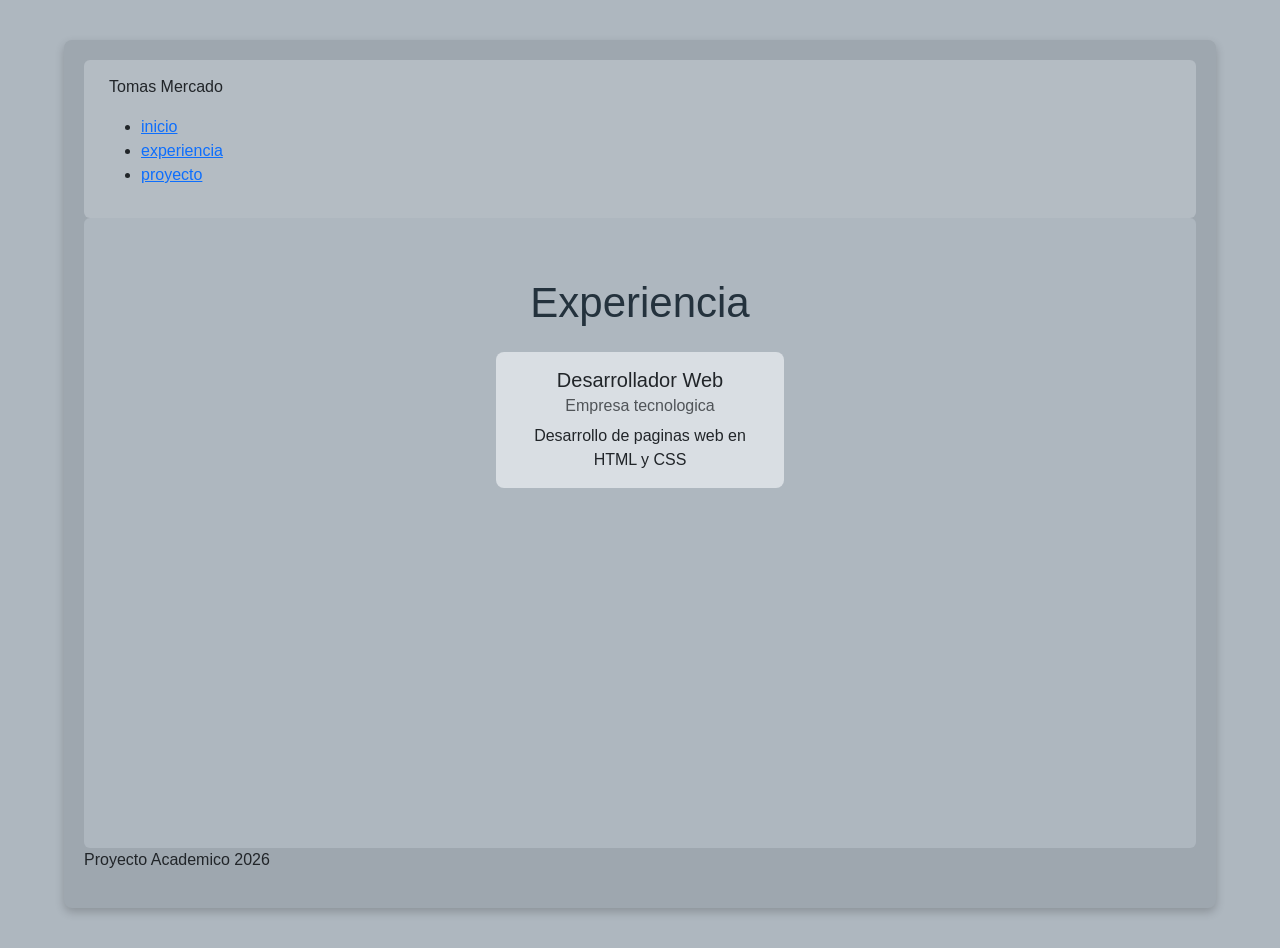
==== pages/experiencia.html @ aa90a4fe "primer commit - proyecto portfolio" ====
<!DOCTYPE html>
<html lang="en">
<head>
    <meta charset="UTF-8">
    <meta name="viewport" content="width=device-width, initial-scale=1.0">

    <!-- Enlace al CSS de Bootstrap -->
    <link href="https://cdn.jsdelivr.net/npm/bootstrap@5.3.8/dist/css/bootstrap.min.css" rel="stylesheet" integrity="sha384-sRIl4kxILFvY47J16cr9ZwB07vP4J8+LH7qKQnuqkuIAvNWLzeN8tE5YBujZqJLB" crossorigin="anonymous">
    
    <!-- Enlace para el archivo Css -->
    <link rel="stylesheet" href="../Css/styles.css">

    <title>Experiencia-laboral</title>
</head>
<body>

    <div class="contenedor-principal">
    
        <!-- Encabezado del sitio -->
        <header class="header">
            <div class="barra">
                <p class="nombre">Tomas Mercado</p>
            <!-- Barra de navegacion -->
                <nav>
                    <ul>
                        <!-- Enlaces de la pagina -->
                        <li><a href="../index.html">inicio</a></li>
                        <li><a href="experiencia.html">experiencia</a></li>
                        <li><a href="proyecto.html">proyecto</a></li>
                    </ul>
                </nav>
            </div>
        </header>

        <!-- Contenido principal -->
        <main>
            <section class="experiencia">
                <h1>Experiencia</h1>

                <!-- Componente Card de Bootstrap para mostrar experiencia -->
                <!-- mx-auto: centra horizontalmente -->
                <!-- mt-4: margen superior -->
                <div class="card mx-auto mt-4" style="width: 18rem;">
                    <div class="card-body">
                        <h5 class="card-title">Desarrollador Web</h5>
                        <h6 class="card-subtitle mb-2 text-muted">Empresa tecnologica</h6>
                        <p class="card-text">Desarrollo de paginas web en HTML y CSS</p>
                    </div>
                </div>
            </section>

        </main>

        <!-- Pie de pagina -->
        <footer>
            <p>Proyecto Academico 2026</p>
        </footer>

    </div>

    <!-- Script de Bootstrap para habilitar componentes interactivos -->
    <script src="https://cdn.jsdelivr.net/npm/bootstrap@5.3.8/dist/js/bootstrap.bundle.min.js" integrity="sha384-FKyoEForCGlyvwx9Hj09JcYn3nv7wiPVlz7YYwJrWVcXK/BmnVDxM+D2scQbITxI" crossorigin="anonymous"></script>
</body>
</html>
---- Css/styles.css ----
/* RESET GENERAL */
/* Elimina márgenes y paddings por defecto del navegador */

*{
    margin: 0;
    padding: 0;
    box-sizing: border-box;
}

/* ESTILOS GENERALES DEL BODY */
body{

    /* Fuente principal del sitio */
    font-family: Arial, sans-serif;

    /* Color de fondo general */
    background-color: #aeb7bf;
}

main{
    /* Color de fondo */
    background-color: #aeb7bf;

    /* Centra el texto horizontalmente */
    text-align: center;

    /* Espacio interno */
    padding: 60px 20px;

     /* Ocupa al menos el 80% de la pantalla */
    min-height: 70vh;

    /* Bordes redondeados */
    border-radius: 6px;
}

.header{
    /* Ordeno los elementos */
    display: flex;

    /* Distribuye elementos horizontalmente */
    justify-content: space-between;

    /* centra los elementos */
    align-items: center;

    /* Espacio interno */
    padding: 15px 25px;

    background-color: #b4bcc3;
    border-radius: 6px;
}

/*Hace que la imagen sea pequeña y circular */
.header img{
    width: 40px;
    border-radius: 50px;
}

.menu{

     /* Organiza los ítems en fila */
    display: flex;

    /* Espacio entre elementos */
    gap: 15px;

    /* Quita los puntos de la lista */
    list-style: none;
}


/* ENLACES DEL MENÚ */
.menu a{

    /* Quita subrayado */
    text-decoration: none;

    /* Fondo del botón */
    background-color: #2f3e46;
    
    /* Color del texto */
    color: white;

    /* Espaciado interno */
    padding: 8px 15px;
    
    /* Bordes redondeados */
    border-radius: 5px;
}

/* Titulo principal */
h1{
    font-size: 42px;
    margin-bottom: 15px;
    color: #24323d;
}

h2{
    font-size: 20px;
    margin-bottom: 20px;
    color: #1e2a33;
}

.experiencia .card{
    background-color: #d9dee3;
    border: none;
    border-radius: 8px;
}

.proyectos .card{
    background-color: #d9dee3;
    border-radius: 12px;
    text-align: center;

}

/* Media Query para adaptar el diseño en pantallas menores a 768px */
@media (max-width: 768px){

    /* El header pasa de horizontal a vertical */
    .header{
        flex-direction: column;
        gap: 15px;
    }


     /* El menú se acomoda en columna */
    .menu{
        flex-direction: column;
        align-items: center;
    }
}

.contenedor-principal{

    /* Ocupa el 90% del ancho de la pantalla */
    width: 90%; 

    /* maximo 1100px */
    max-width: 90%;

    /* centrado horizontalmente */
    margin: 40px auto;

    background-color: #9ea7af;

    /* Bordes redondeados */
    border-radius: 8px;

    /* Espacio interno */
    padding: 20px;

    box-shadow: 0 4px 10px rgba(0,0,0,0.2);
}
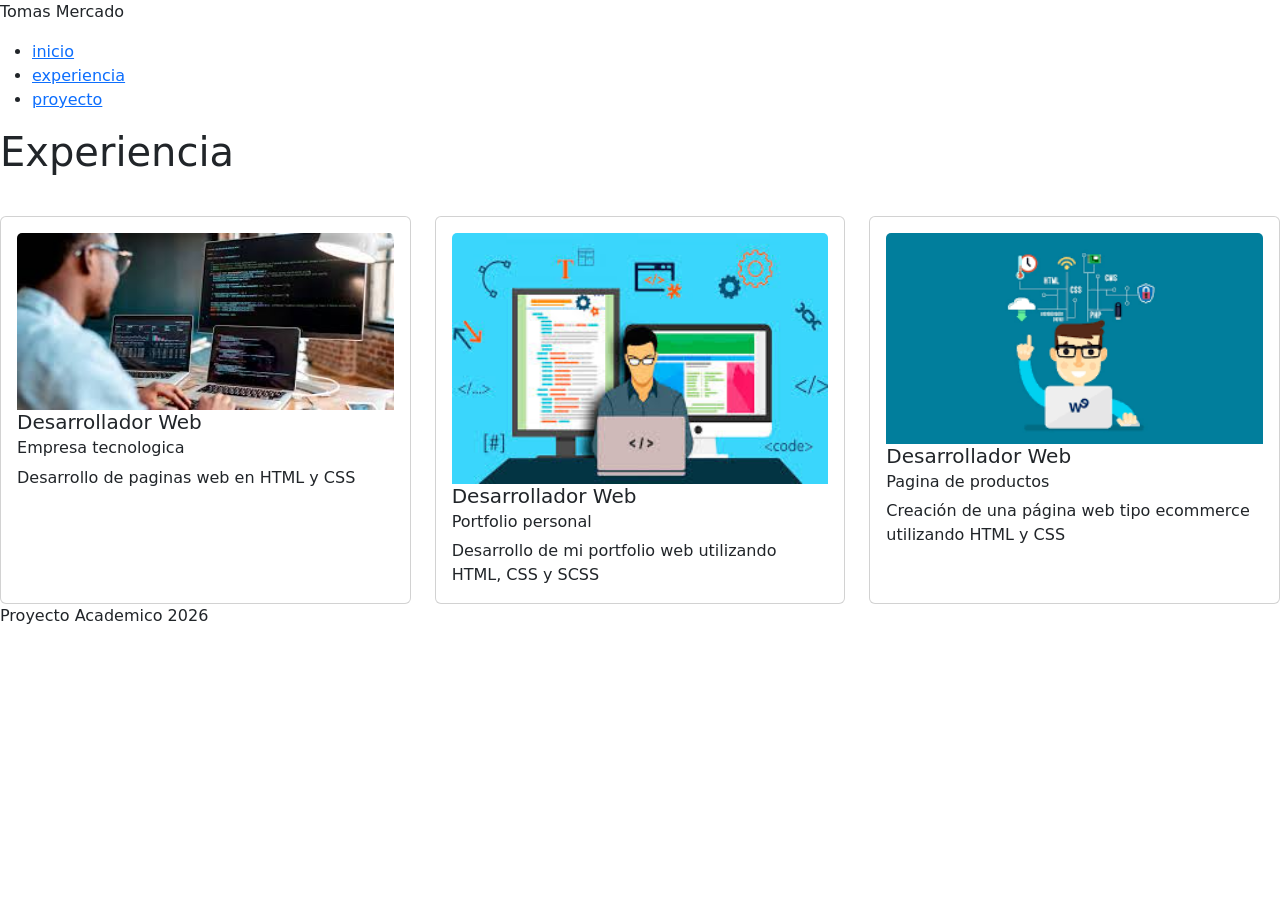
==== commit 00dd6441: "Mejoras en el codigo" ====
--- a/pages/experiencia.html
+++ b/pages/experiencia.html
@@ -8,7 +8,7 @@
     <link href="https://cdn.jsdelivr.net/npm/bootstrap@5.3.8/dist/css/bootstrap.min.css" rel="stylesheet" integrity="sha384-sRIl4kxILFvY47J16cr9ZwB07vP4J8+LH7qKQnuqkuIAvNWLzeN8tE5YBujZqJLB" crossorigin="anonymous">
     
     <!-- Enlace para el archivo Css -->
-    <link rel="stylesheet" href="../Css/styles.css">
+    <link rel="stylesheet" href="../css/styles.css">
 
     <title>Experiencia-laboral</title>
 </head>
@@ -22,11 +22,11 @@
                 <p class="nombre">Tomas Mercado</p>
             <!-- Barra de navegacion -->
                 <nav>
-                    <ul>
+                    <ul class="menu">
                         <!-- Enlaces de la pagina -->
-                        <li><a href="../index.html">inicio</a></li>
-                        <li><a href="experiencia.html">experiencia</a></li>
-                        <li><a href="proyecto.html">proyecto</a></li>
+                        <li><a href="../index.html" class="btn-custom">inicio</a></li>
+                        <li><a href="experiencia.html" class="btn-custom">experiencia</a></li>
+                        <li><a href="proyecto.html" class="btn-custom">proyecto</a></li>
                     </ul>
                 </nav>
             </div>
@@ -36,15 +36,40 @@
         <main>
             <section class="experiencia">
                 <h1>Experiencia</h1>
+                <div class="row justify-content-center g-4 mt-3">
+                    <div class="col-md-4">
+                        <div class="card h-100"> 
+                            <div class="card-body">
+                                <img src="../img/foto5.jpg" class="card-img-top" alt="Experiencia">
+                                <h5 class="card-title">Desarrollador Web</h5>
+                                <h6 class="card-subtitle mb-2">Empresa tecnologica</h6>
+                                <p class="card-text">Desarrollo de paginas web en HTML y CSS</p>
+                            </div>
+                        </div>
+                    </div>
+                
 
-                <!-- Componente Card de Bootstrap para mostrar experiencia -->
-                <!-- mx-auto: centra horizontalmente -->
-                <!-- mt-4: margen superior -->
-                <div class="card mx-auto mt-4" style="width: 18rem;">
-                    <div class="card-body">
-                        <h5 class="card-title">Desarrollador Web</h5>
-                        <h6 class="card-subtitle mb-2 text-muted">Empresa tecnologica</h6>
-                        <p class="card-text">Desarrollo de paginas web en HTML y CSS</p>
+                
+                    <div class="col-md-4">
+                        <div class="card h-100">
+                            <div class="card-body">
+                                <img src="../img/foto6.jpg" class="card-img-top" alt="Experiencia">
+                                <h5 class="card-title">Desarrollador Web</h5>
+                                <h6 class="card-subtitle mb-2">Portfolio personal</h6>
+                                <p class="card-text">Desarrollo de mi portfolio web utilizando HTML, CSS y SCSS</p>
+                            </div>
+                        </div>
+                    </div>
+
+                    <div class="col-md-4">
+                        <div class="card h-100">
+                            <div class="card-body">
+                                <img src="../img/foto7.png" class="card-img-top" alt="Experiencia">
+                                <h5 class="card-title">Desarrollador Web</h5>
+                                <h6 class="card-subtitle mb-2">Pagina de productos</h6>
+                                <p class="card-text">Creación de una página web tipo ecommerce utilizando HTML y CSS</p>
+                            </div>
+                        </div>
                     </div>
                 </div>
             </section>
